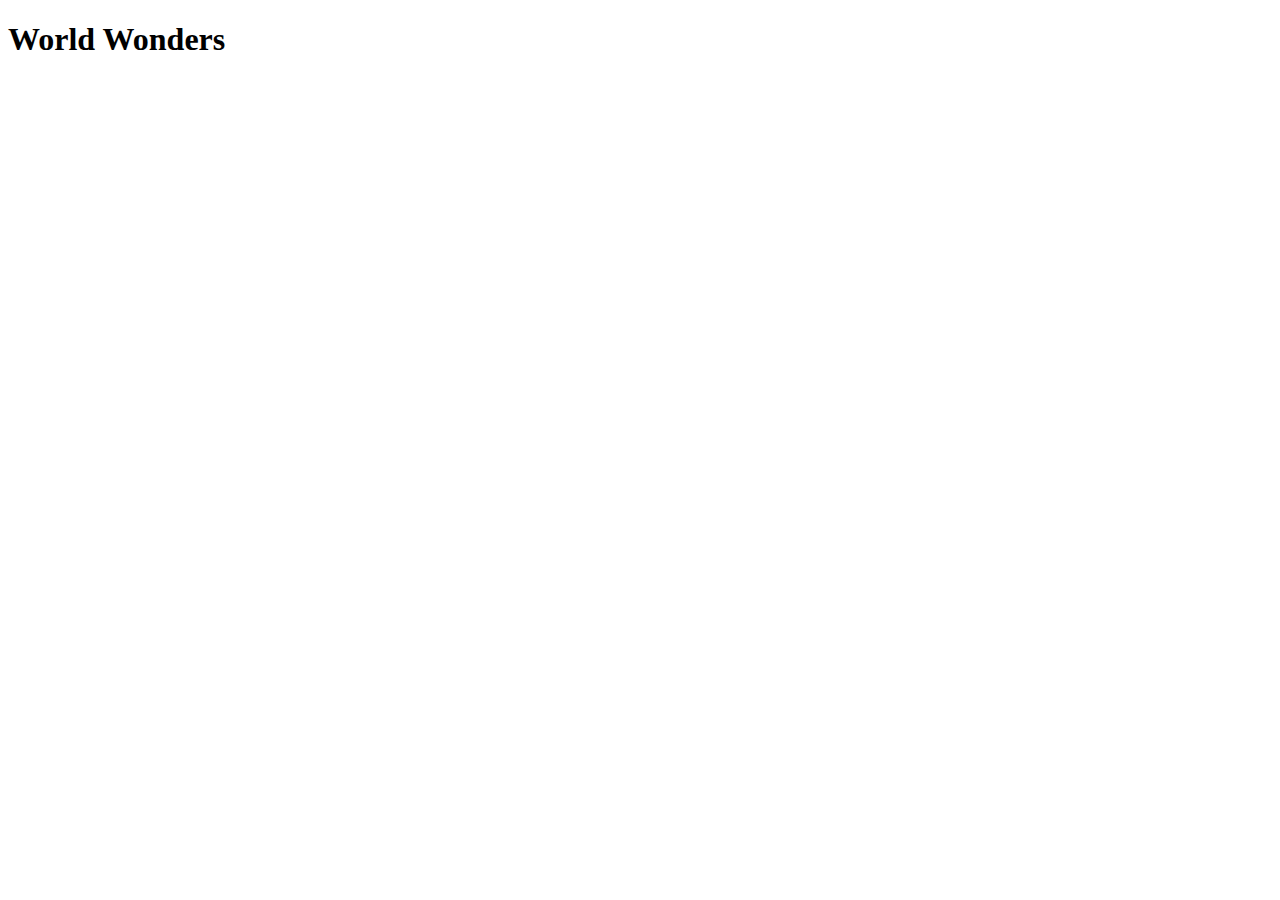
==== index.html @ b9400dfc "Linked js file into HTML file" ====
<!DOCTYPE html>
<html lang="en">
<head>
    <meta charset="UTF-8">
    <meta name="viewport" content="width=device-width, initial-scale=1.0">
    <title>World Wonders</title>
    <link rel="stylesheet" href="./styles/base/base.css" />
    <link rel="stylesheet" href="./styles/base/utilities.css" />
    <link rel="stylesheet" href="./styles/base/colors.css" />
    <link rel="stylesheet" href="./styles/home.css" />

<body>
  <h1>World Wonders</h1>
  <div id="wonders-list"></div>
  <script src="scripts/apis.js"></script>
</body>
</html>
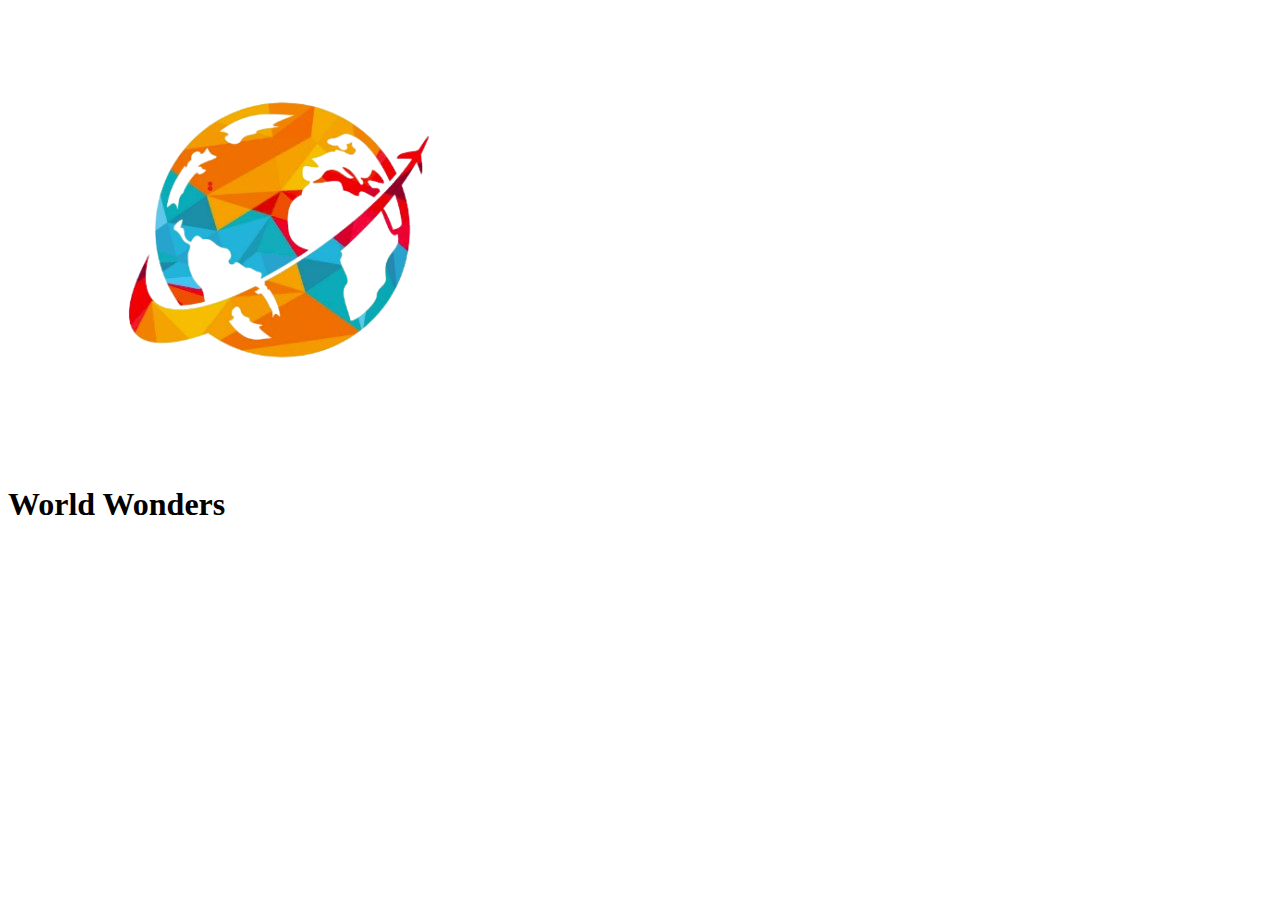
==== commit 942c72f6: "Linked CSS Files to HTML Page" ====
--- a/index.html
+++ b/index.html
@@ -4,14 +4,23 @@
     <meta charset="UTF-8">
     <meta name="viewport" content="width=device-width, initial-scale=1.0">
     <title>World Wonders</title>
+    <link rel="icon" href="Assets/Images/Logo_world_wonders-removebg-preview.png" type="image/x-icon"> 
+
     <link rel="stylesheet" href="./styles/base/base.css" />
     <link rel="stylesheet" href="./styles/base/utilities.css" />
     <link rel="stylesheet" href="./styles/base/colors.css" />
     <link rel="stylesheet" href="./styles/home.css" />
+<body>
+  <header> 
+   <nav class="flex white-bg navbar">
+    <div class="nav-logo">
+      <img src="Assets/Images/Logo_world_wonders-removebg-preview.png" alt="logo" />
+    </div>
+    </nav>
+  </header>
 
-<body>
   <h1>World Wonders</h1>
   <div id="wonders-list"></div>
-  <script src="scripts/apis.js"></script>
+  <script src="scripts/script.js"></script>
 </body>
 </html>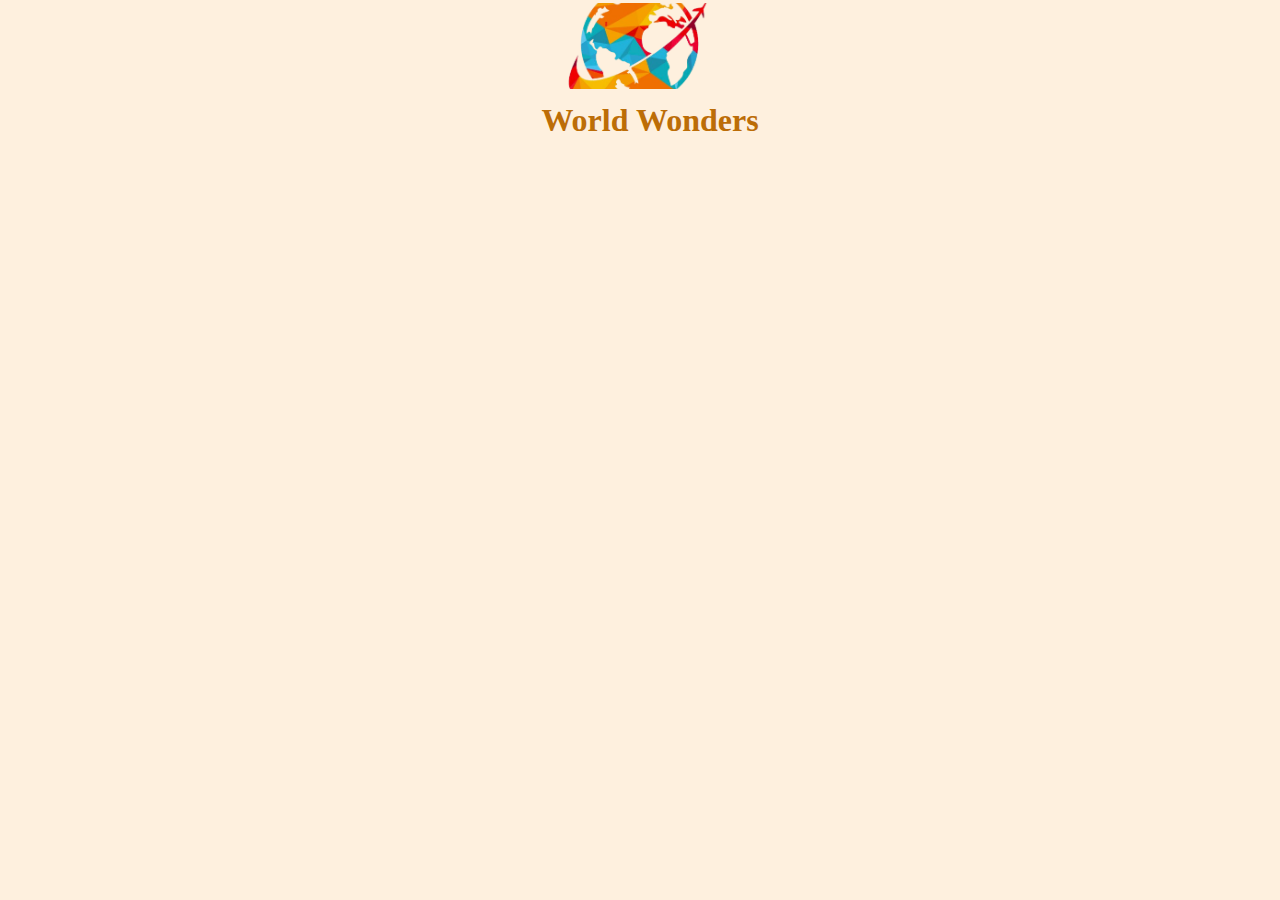
==== commit 1d5b57dc: "Designed the Navbas" ====
--- a/index.html
+++ b/index.html
@@ -6,21 +6,23 @@
     <title>World Wonders</title>
     <link rel="icon" href="Assets/Images/Logo_world_wonders-removebg-preview.png" type="image/x-icon"> 
 
-    <link rel="stylesheet" href="./styles/base/base.css" />
-    <link rel="stylesheet" href="./styles/base/utilities.css" />
-    <link rel="stylesheet" href="./styles/base/colors.css" />
+    <link rel="stylesheet" href="./styles/base.css" />
+    <link rel="stylesheet" href="./styles/colors.css" />
+    <link rel="stylesheet" href="./styles/utilities.css" />
     <link rel="stylesheet" href="./styles/home.css" />
-<body>
+
+<body class="orgPastel-bg">
   <header> 
-   <nav class="flex white-bg navbar">
+   <nav class="flex center navbar">
     <div class="nav-logo">
-      <img src="Assets/Images/Logo_world_wonders-removebg-preview.png" alt="logo" />
+      <img src="Assets/Images/Logo_world_wonders-removebg-preview.png" alt="logo"/>
+      <h1 class="flex orgDark-txt nav-title">World Wonders</h1>
     </div>
     </nav>
   </header>
-
-  <h1>World Wonders</h1>
+  <main>
   <div id="wonders-list"></div>
+  </main>
   <script src="scripts/script.js"></script>
 </body>
 </html>--- a/styles/base.css
+++ b/styles/base.css
@@ -0,0 +1,42 @@
+* {
+    padding: 0;
+    margin: 0;
+    box-sizing: border-box;
+  }
+
+  @font-face {
+    font-family: "AirTraveler";
+    src: url(./../Assets/Fonts/AirtravelerspersonaluseBdit-gxgyE.otf);
+  }
+
+  header {
+    font-family: "AirTraveler";
+  }
+
+  img {
+    width: 100%;
+    height: 100%;
+    object-fit: cover;
+  }
+  
+
+  .navbar {
+    height: 92px;
+    width: 100%;
+    padding: 0 25px;
+    align-items: center;
+  }
+  
+  .nav-logo {
+    padding: 3px;
+    height: 100%;
+    align-items: center;
+  }
+
+  .nav-title {
+    flex-grow: 1.1;
+    height: 55px;
+    margin-left: 20px;
+    align-items: center;
+    padding: 8px;
+  }--- a/styles/colors.css
+++ b/styles/colors.css
@@ -0,0 +1,7 @@
+.orgPastel-bg{
+    background-color: rgb(254, 240, 222);
+}
+
+.orgDark-txt{
+    color: rgb(188, 109, 7);
+}--- a/styles/utilities.css
+++ b/styles/utilities.css
@@ -0,0 +1,38 @@
+.flex {
+    display: flex;
+}
+  
+.row {
+    flex-direction: row;
+}
+  
+.column {
+    flex-direction: column;
+}
+  
+.full-width {
+    width: 100%;
+}
+  
+.full-height {
+    height: 100%;
+}
+  
+.wrap {
+    flex-wrap: wrap;
+}
+  
+.rounded {
+    border-radius: 100px;
+}
+  
+.bold {
+    font-weight: bold;
+}
+  
+.center {
+    align-items: center;
+    justify-content: center;
+}
+  
+  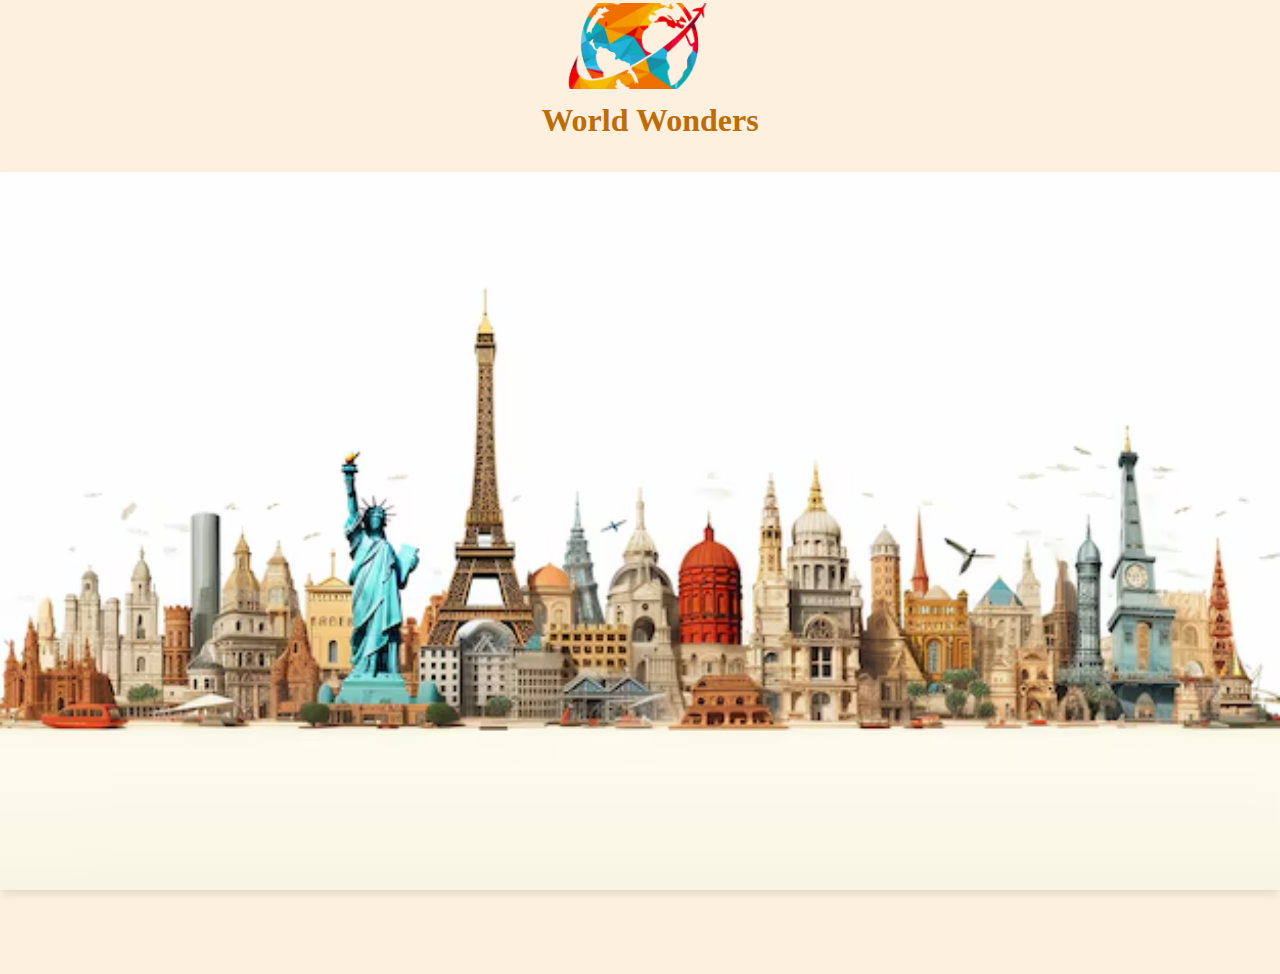
==== commit 25eb87d1: "Added a background image & designed cards" ====
--- a/index.html
+++ b/index.html
@@ -20,6 +20,12 @@
     </div>
     </nav>
   </header>
+
+  <section>
+   <div class="flex center img-bg">
+    <img src="Assets/Images/world-landmarks-famous-monuments-collage-isolated-white-background_880100-2478.avif" alt="Background"/>
+   </div>
+  </section>
   <main>
   <div id="wonders-list"></div>
   </main>
--- a/styles/base.css
+++ b/styles/base.css
@@ -9,6 +9,14 @@
     src: url(./../Assets/Fonts/AirtravelerspersonaluseBdit-gxgyE.otf);
   }
 
+  body {
+    background-color: #f5f0e1; /* Soft beige background */
+    color: #333;
+    font-family: Arial, sans-serif;
+    margin: 0;
+    padding: 0;
+}
+
   header {
     font-family: "AirTraveler";
   }
@@ -18,6 +26,15 @@
     height: 100%;
     object-fit: cover;
   }
+
+  .img-bg{
+        text-align: center;
+        margin-top: 80px; 
+        max-width: 100%;
+        height: 80%;
+        border-radius: 8px; 
+        box-shadow: 0 4px 8px rgba(0, 0, 0, 0.1); 
+    }
   
 
   .navbar {
--- a/styles/home.css
+++ b/styles/home.css
@@ -0,0 +1,60 @@
+#wonders-list {
+    display: flex;
+    flex-wrap: wrap;
+    gap: 1.5rem;
+    justify-content: center;
+    padding: 2rem;
+    margin-top: 20px;
+}
+
+.wonder {
+    background-color: #fff;
+    border: 1px solid #ddd;
+    border-radius: 8px;
+    padding: 1rem;
+    width: 250px;
+    box-shadow: 0 4px 8px rgba(0, 0, 0, 0.1);
+    text-align: center;
+    transition: transform 0.3s ease, box-shadow 0.3s ease;
+}
+
+.wonder:hover {
+    transform: translateY(-5px);
+    box-shadow: 0 8px 16px rgba(0, 0, 0, 0.2);
+}
+
+.wonder h2 {
+    font-size: 1.25rem;
+    color: #333;
+    margin: 0.5rem 0;
+}
+
+.wonder p {
+    color: #555;
+    margin: 0.5rem 0 1rem;
+}
+
+button {
+    background-color: #4b6584; 
+    color: #fff;
+    border: none;
+    padding: 0.5rem 1rem;
+    border-radius: 5px;
+    cursor: pointer;
+    font-size: 0.9rem;
+    transition: background-color 0.3s ease;
+}
+
+button:hover {
+    background-color: #34495e; 
+}
+
+footer {
+    background-color: #4b6584;
+    color: #fff;
+    text-align: center;
+    padding: 1rem;
+    position: relative;
+    bottom: 0;
+    width: 100%;
+}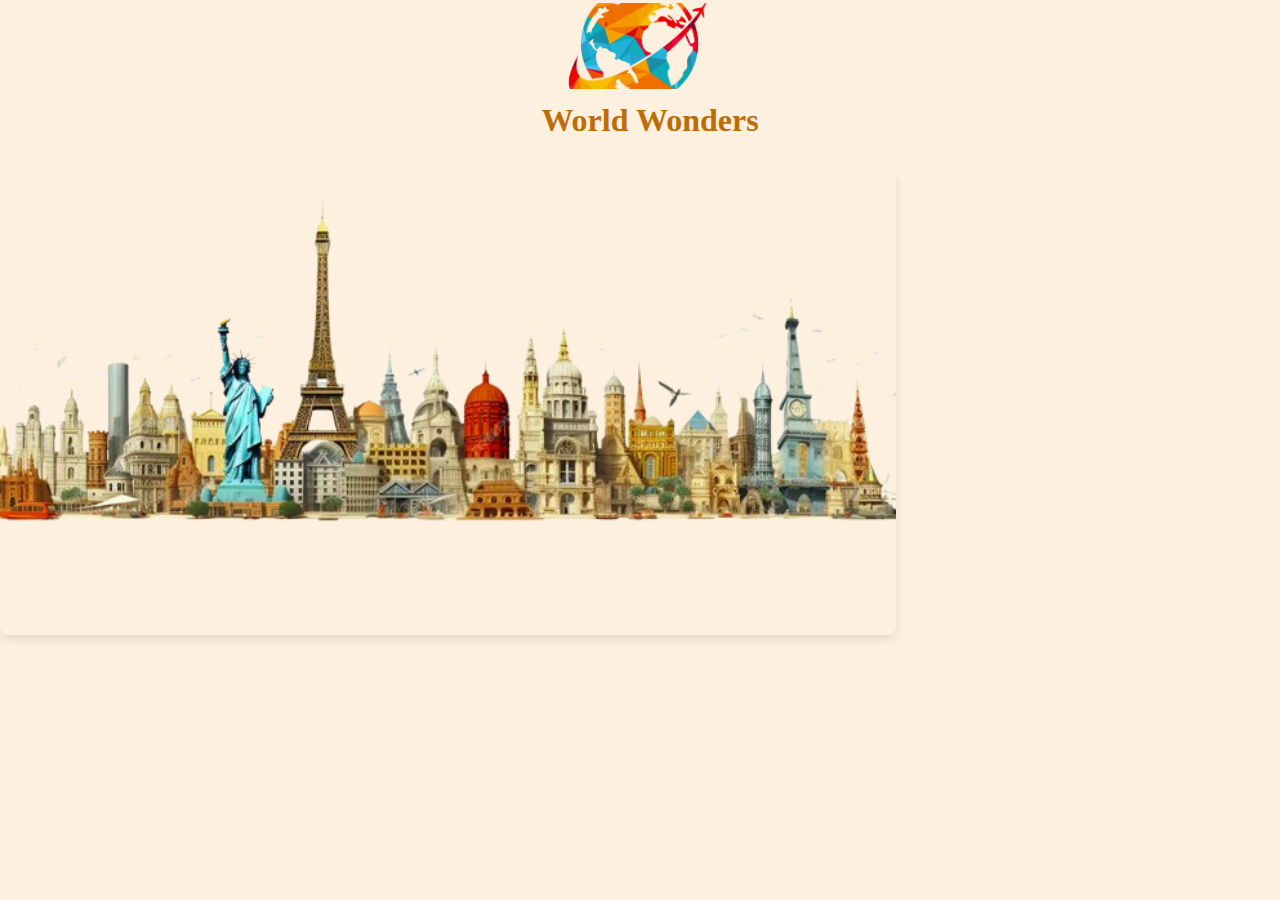
==== commit 48169459: "Changed the background image" ====
--- a/index.html
+++ b/index.html
@@ -21,9 +21,9 @@
     </nav>
   </header>
 
-  <section>
-   <div class="flex center img-bg">
-    <img src="Assets/Images/world-landmarks-famous-monuments-collage-isolated-white-background_880100-2478.avif" alt="Background"/>
+  <section class="center">
+   <div class="flex img-bg">
+    <img src="Assets/Images/background-image-removebg-preview.png" alt="Background"/>
    </div>
   </section>
   <main>
--- a/styles/base.css
+++ b/styles/base.css
@@ -4,56 +4,56 @@
     box-sizing: border-box;
   }
 
-  @font-face {
+@font-face {
     font-family: "AirTraveler";
     src: url(./../Assets/Fonts/AirtravelerspersonaluseBdit-gxgyE.otf);
-  }
+}
 
-  body {
+body {
     background-color: #f5f0e1; /* Soft beige background */
     color: #333;
-    font-family: Arial, sans-serif;
+    font-family: "AirTraveler";
     margin: 0;
     padding: 0;
 }
 
-  header {
+header {
     font-family: "AirTraveler";
-  }
+}
 
-  img {
+img {
     width: 100%;
     height: 100%;
     object-fit: cover;
-  }
+}
 
-  .img-bg{
-        text-align: center;
-        margin-top: 80px; 
-        max-width: 100%;
-        height: 80%;
-        border-radius: 8px; 
-        box-shadow: 0 4px 8px rgba(0, 0, 0, 0.1); 
-    }
+.img-bg{
+    align-items: center;
+    margin-top: 80px; 
+    max-width: 70%;
+    height: 60%;
+    border-radius: 8px; 
+    box-shadow: 0 4px 8px rgba(0, 0, 0, 0.1); 
+}
   
 
-  .navbar {
+.navbar {
     height: 92px;
     width: 100%;
     padding: 0 25px;
     align-items: center;
-  }
+}
   
-  .nav-logo {
+.nav-logo {
     padding: 3px;
     height: 100%;
     align-items: center;
-  }
+}
 
-  .nav-title {
+.nav-title {
     flex-grow: 1.1;
     height: 55px;
     margin-left: 20px;
     align-items: center;
     padding: 8px;
-  }+ }--- a/styles/home.css
+++ b/styles/home.css
@@ -8,8 +8,8 @@
 }
 
 .wonder {
-    background-color: #fff;
-    border: 1px solid #ddd;
+    background-color: #ef8b07;
+    border: 1px solid #ef8b07;
     border-radius: 8px;
     padding: 1rem;
     width: 250px;
@@ -25,7 +25,7 @@
 
 .wonder h2 {
     font-size: 1.25rem;
-    color: #333;
+    color: #060505;
     margin: 0.5rem 0;
 }
 
@@ -35,8 +35,8 @@
 }
 
 button {
-    background-color: #4b6584; 
-    color: #fff;
+    background-color: rgb(254, 240, 222); 
+    color: #030303;
     border: none;
     padding: 0.5rem 1rem;
     border-radius: 5px;
@@ -46,11 +46,11 @@
 }
 
 button:hover {
-    background-color: #34495e; 
+    background-color: rgb(254, 240, 222); 
 }
 
 footer {
-    background-color: #4b6584;
+    background-color: rgb(254, 240, 222);
     color: #fff;
     text-align: center;
     padding: 1rem;
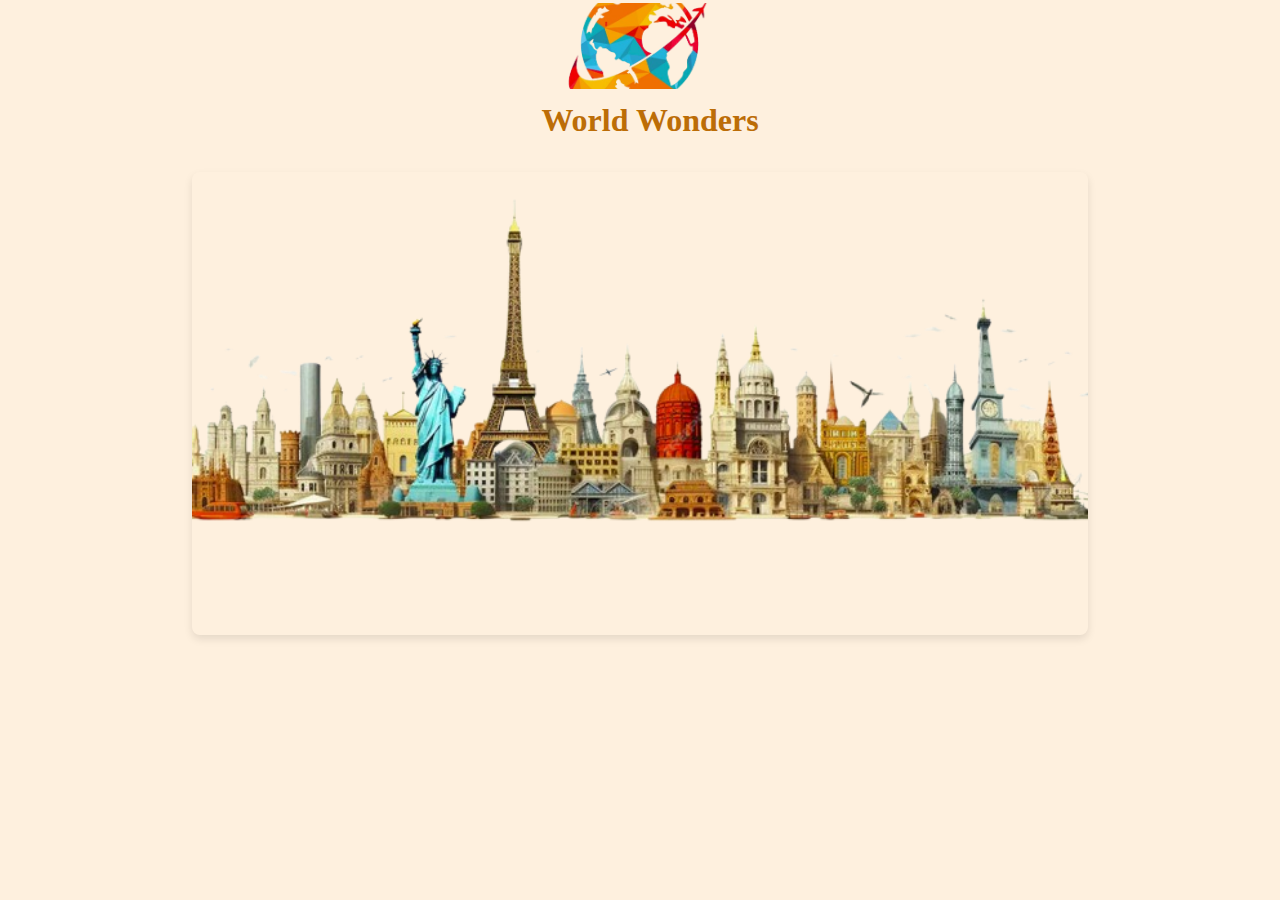
==== commit b8d3413b: "Finished the stying of details.html page" ====
--- a/index.html
+++ b/index.html
@@ -21,7 +21,7 @@
     </nav>
   </header>
 
-  <section class="center">
+  <section>
    <div class="flex img-bg">
     <img src="Assets/Images/background-image-removebg-preview.png" alt="Background"/>
    </div>
--- a/styles/base.css
+++ b/styles/base.css
@@ -27,16 +27,17 @@
     object-fit: cover;
 }
 
-.img-bg{
-    align-items: center;
-    margin-top: 80px; 
+.img-bg {
+    display: flex;
+    justify-content: center; 
+    align-items: center; 
+    margin: 80px auto; 
     max-width: 70%;
-    height: 60%;
-    border-radius: 8px; 
-    box-shadow: 0 4px 8px rgba(0, 0, 0, 0.1); 
+    height: auto; 
+    border-radius: 8px;
+    box-shadow: 0 4px 8px rgba(0, 0, 0, 0.1);
 }
   
-
 .navbar {
     height: 92px;
     width: 100%;
--- a/styles/colors.css
+++ b/styles/colors.css
@@ -4,4 +4,8 @@
 
 .orgDark-txt{
     color: rgb(188, 109, 7);
+}
+
+.redcolor-txt{
+    color: #d90b1c;
 }--- a/styles/utilities.css
+++ b/styles/utilities.css
@@ -1,21 +1,5 @@
 .flex {
     display: flex;
-}
-  
-.row {
-    flex-direction: row;
-}
-  
-.column {
-    flex-direction: column;
-}
-  
-.full-width {
-    width: 100%;
-}
-  
-.full-height {
-    height: 100%;
 }
   
 .wrap {
--- a/styles/home.css
+++ b/styles/home.css
@@ -1,9 +1,9 @@
 #wonders-list {
     display: flex;
     flex-wrap: wrap;
-    gap: 1.5rem;
+    gap: 24px;
     justify-content: center;
-    padding: 2rem;
+    padding: 32px;
     margin-top: 20px;
 }
 
@@ -11,7 +11,7 @@
     background-color: #ef8b07;
     border: 1px solid #ef8b07;
     border-radius: 8px;
-    padding: 1rem;
+    padding: 16px;
     width: 250px;
     box-shadow: 0 4px 8px rgba(0, 0, 0, 0.1);
     text-align: center;
@@ -24,24 +24,24 @@
 }
 
 .wonder h2 {
-    font-size: 1.25rem;
+    font-size: 20px;
     color: #060505;
-    margin: 0.5rem 0;
+    margin: 8px 0;
 }
 
 .wonder p {
     color: #555;
-    margin: 0.5rem 0 1rem;
+    margin: 8px 0px 16px;
 }
 
 button {
     background-color: rgb(254, 240, 222); 
     color: #030303;
     border: none;
-    padding: 0.5rem 1rem;
+    padding: 8px 16px;
     border-radius: 5px;
     cursor: pointer;
-    font-size: 0.9rem;
+    font-size: 15px;
     transition: background-color 0.3s ease;
 }
 
@@ -53,7 +53,7 @@
     background-color: rgb(254, 240, 222);
     color: #fff;
     text-align: center;
-    padding: 1rem;
+    padding: 16px;
     position: relative;
     bottom: 0;
     width: 100%;
